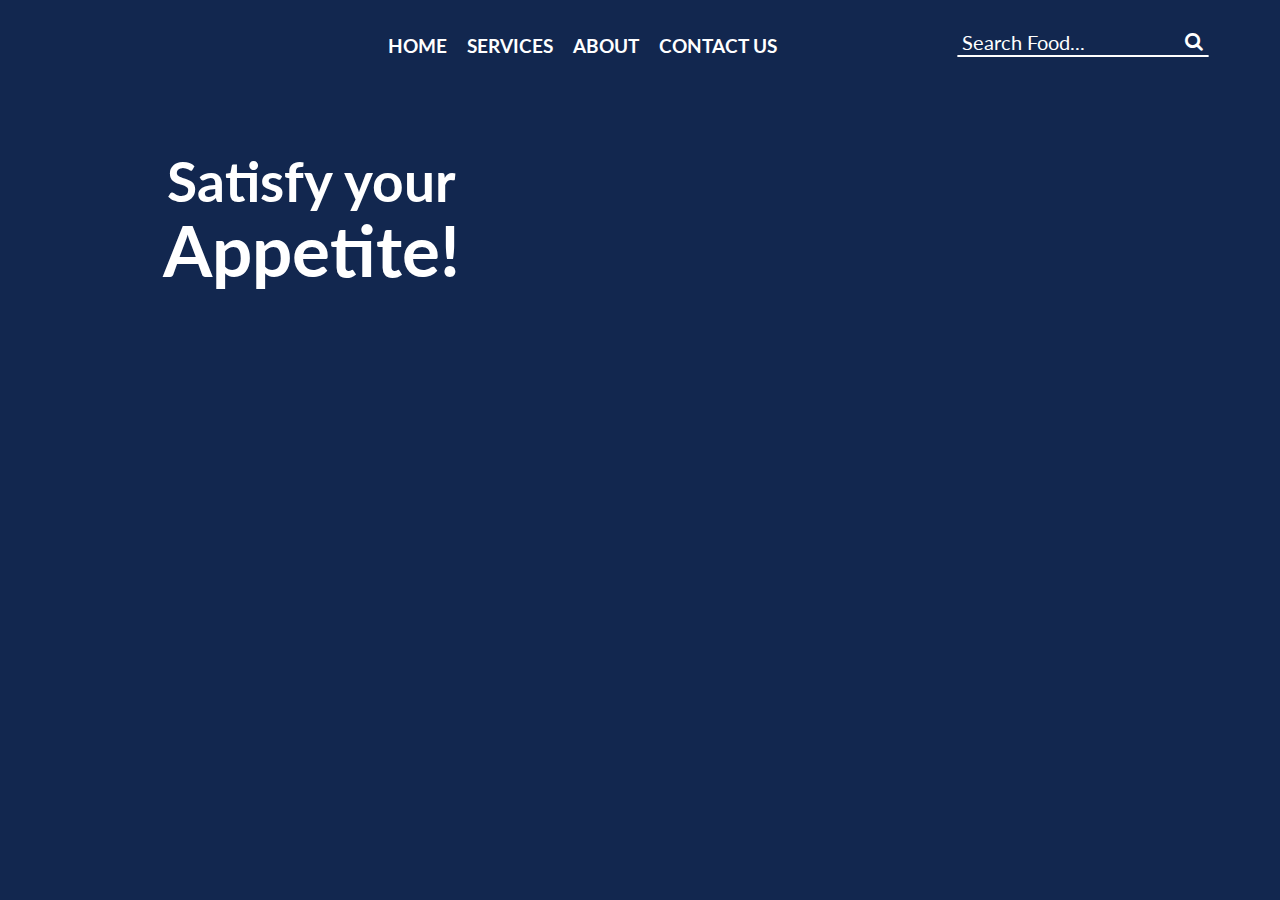
==== index.html @ 31777e1f "new name" ====
<!DOCTYPE html>
<html lang="en">

<head>

    <meta charset="UTF-8">
    <meta http-equiv="X-UA-Compatible" content="IE=edge">
    <meta name="viewport" content="width=device-width, initial-scale=1.0">
    <title>Hamburger</title>
    <link rel="stylesheet" href="hamburger.css">
    <link rel="preconnect" href="https://fons.googleapis.com">
    <link rel="preconnect" href="https://fonts.gstatic.com" crossorigin>
    <link href="https://fonts.googleapis.com/css2?family=Poppins:ital,wght@0,200;0,300;0,400;0,500;1,100;1,400&display=swap" rel="stylesheet">
    <link rel="preconnect" href="https://fonts.googleapis.com">
    <link rel="preconnect" href="https://fonts.gstatic.com" crossorigin>
    <link href="https://fonts.googleapis.com/css2?family=Lato:wght@400;900&family=Poppins:ital,wght@0,200;0,300;0,400;0,500;1,100;1,400&display=swap" rel="stylesheet">
    <link href="http://cdnjs.cloudflare.com/ajax/libs/font-awesome/4.3.0/css/font-awesome.css" rel="stylesheet" type='text/css'>

</head>

<body>
    <section class="body">
        <nav class="flex">
            <div class="logof"><img src="/food 2/Logo.png" alt="">

            </div>
            <ul>
                <li><a href="landing.html"> Home</a></li>
                <li><a href="#">Services</a></li>
                <li><a href="#">About </a></li>
                <li><a href="#">Contact Us</a></li>

            </ul>
            <div class="input">
                <input type="text" placeholder="Search Food..."><i class="fa fa-search"></i>
            </div>

        </nav>
        <main class="hero">
            <div class="herocnt">

                <div class="index">
                    <h2>Satisfy your</h2><br><span><h2>Appetite!</h2></span>
                    <div class="frame"> <img src="/food 2/Frame 4.png" alt=""></div>
                </div>
                <div class="vector"><img src="/food 2/Vector 1.png" alt=""></div>

            </div>
            <div class="burgerfam">
                <div class="itemsImg">
                    <img src="/food 2/Ellipse 1.png" alt="">
                    <img id="hoverme" class="imgflex" src="food 2/Burger.png" alt="" onmouseover="setNewImage()" onmouseleave="setOldImage()">
                </div>
            </div>


        </main>
        <footer class="flexMother">
            <div class="flex2">
                <img src="/food 2/facebook.png" alt="">
                <img src="/food 2/instagram.png" alt="">
                <img src="/food 2/telegram.png" alt="">
                <img src="/food 2/whatsapp.png" alt="">

            </div>
        </footer>
    </section>
</body>
<script src="script1.js"></script>

</html>
<!-------<div class="heroimg">
    <div class="fam">
        <div><img id="hoverme" class="imgflex" src="food 2/Burger.png" alt="" onmouseover="setNewImage()" onmouseleave="setOldImage()"></div>

        <img class="ellipse" src="/food 2/Ellipse 1.png" alt="">

    </div>
</div>-->
---- hamburger.css ----
* {
        padding: 0;
        margin: 0;
        font-family: 'lato';
        box-sizing: border-box;
    }
    
    section.body {
        background-color: #12274f;
        width: 100%;
        height: 100vh;
    }
    
    .flex {
        display: flex;
        align-content: space-between;
        justify-content: space-between;
        align-items: center;
    }
    
    .logof {
        display: flex;
        align-items: center;
        justify-content: space-around;
    }
    
    .logof img {
        width: 150px;
        position: relative;
        padding-right: 2px;
    }
    
    nav {
        display: flex;
        justify-content: space-around;
        padding: 2.5% 6%;
        text-transform: uppercase;
        font-size: larger;
    }
    
    ul {
        list-style: none;
        display: flex;
    }
    
    ul li {
        justify-content: space-around;
        padding-right: 20px;
    }
    
    a {
        text-decoration: none;
        color: white;
        font-weight: bolder;
    }
    
    a:hover::after {
        position: absolute;
        content: '🍔🍔🍔';
        font-size: 10px;
        width: 100%;
        transform: translate(-55px, 20px);
        align-content: center;
    }
    
    input {
        position: relative;
        background-color: transparent;
        border: none;
        color: white;
        padding: 5px;
        width: 228px;
    }
    
    .fa {
        color: white;
    }
    
    input::placeholder {
        font-size: 20px;
        color: white;
    }
    
    input::placeholder::after {
        content: '';
        width: 100px;
        height: 10px;
        border: 9px solid black;
        position: relative;
        ;
    }
    
    .input {
        display: flex;
    }
    
    .input::after {
        content: '';
        position: absolute;
        width: 250px;
        background-color: white;
        display: flex;
        border: 1px solid rgb(255, 255, 255);
        z-index: 100;
        border-radius: 10px;
        transform: translateY(23px);
    }
    
    .hero {
        padding: 2% 6%;
        display: flex;
        position: relative;
        width: 100%;
        height: 400px;
        align-items: flex-start;
    }
    
    .index {
        position: relative;
        z-index: 40;
        display: block;
        margin-left: 86px;
        margin-top: 41px;
    }
    
    .herocnt {
        display: flex;
        position: relative;
        align-items: center;
        flex-direction: row-reverse;
    }
    
    .frame img {
        display: block;
        position: relative;
        width: 89%;
        z-index: 10000;
        margin-top: 54px;
        margin-left: 10px;
    }
    
    .frame img:hover {
        cursor: pointer;
        filter: hue-rotate(10deg);
        width: 92%;
    }
    
    .vector img {
        width: 21em;
        z-index: 10;
        position: absolute;
        top: 0;
        transform: translate(-8px, 38px);
    }
    
    .herocnt h2 {
        font-size: calc(2em + 23px);
        color: white;
        line-height: 49px;
        text-align: center;
    }
    
    span {
        font-size: 1.5em;
        z-index: 100;
    }
    /**footer social media icons**/
    
    .flexMother {
        display: flex;
    }
    
    .flex2 {
        display: flex;
        justify-content: center;
        width: 100%;
    }
    
    .flex2 img {
        padding-right: 57px;
        margin-top: 45px;
    }
    
    .flex2 img:hover {
        transform: translateY(-10px);
        transition: ease-in-out;
        transition: .3s;
    }
    
    .burgerfam {
        position: relative;
        margin-left: 190px;
    }
    
    .itemsImg {
        position: absolute;
    }
    
    .itemsImg img {
        position: absolute;
    }
    
    .itemsImg img #hoverme {
        width: 100%;
    }
    
    .itemsImg img:nth-child(1) {
        transform: translate(36px, 32px);
    }
    
    .itemsImg img:nth-child(2) {
        animation: hamburger .5s cubic-bezier(0.78, 0.49, 0.05, 0.2) infinite alternate-reverse forwards;
    }
    
    @keyframes hamburger {
        0% {
            transform: translate(36px, 32px);
        }
        100% {
            transform: scale(1.04, 1.01);
        }
    }
    /**.heroimg {
        display: flex;
        position: relative;
        width: 45%;
        justify-content: flex-end;
    }
    
    img.imgflex {
        position: absolute;
        transform: translate(-291px, 14px);
        z-index: 10000;
        left: 0;
    }
    
    .fam {
        position: relative;
        display: flex;
        width: 100%;
    }
    
    img.ellipse {
        left: 0;
        position: absolute;
        transform: translate(-291px, 14px);
    }
    
    
    img#hoverme {
        position: absolute;
        width: 100%;
    }**/
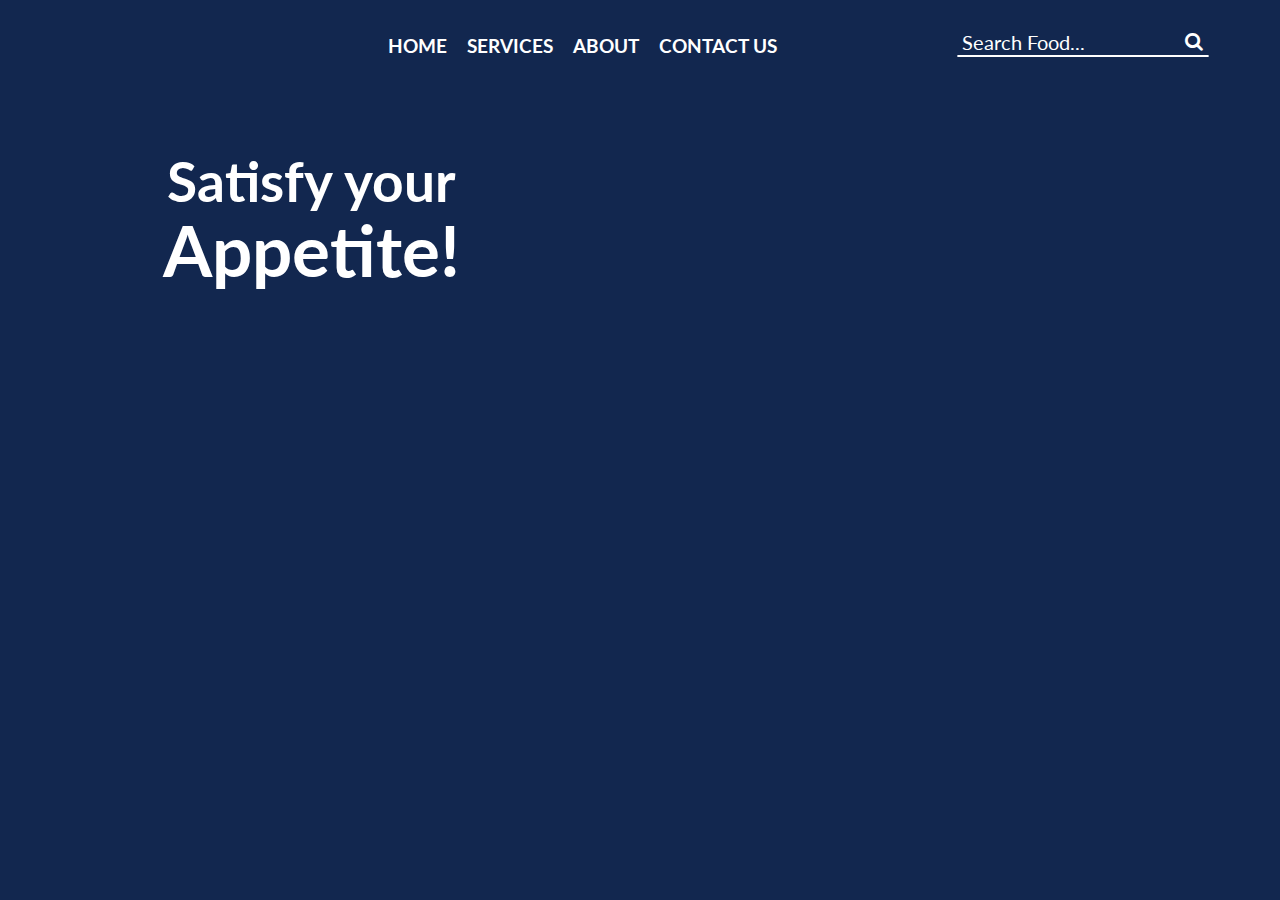
==== commit 00c3a78d: "new commit" ====
--- a/index.html
+++ b/index.html
@@ -7,7 +7,7 @@
     <meta http-equiv="X-UA-Compatible" content="IE=edge">
     <meta name="viewport" content="width=device-width, initial-scale=1.0">
     <title>Hamburger</title>
-    <link rel="stylesheet" href="hamburger.css">
+    <link rel="stylesheet" href="index.css">
     <link rel="preconnect" href="https://fons.googleapis.com">
     <link rel="preconnect" href="https://fonts.gstatic.com" crossorigin>
     <link href="https://fonts.googleapis.com/css2?family=Poppins:ital,wght@0,200;0,300;0,400;0,500;1,100;1,400&display=swap" rel="stylesheet">
--- a/index.css
+++ b/index.css
@@ -0,0 +1,253 @@
+    * {
+        padding: 0;
+        margin: 0;
+        font-family: 'lato';
+        box-sizing: border-box;
+    }
+    
+    section.body {
+        background-color: #12274f;
+        width: 100%;
+        height: 100vh;
+    }
+    
+    .flex {
+        display: flex;
+        align-content: space-between;
+        justify-content: space-between;
+        align-items: center;
+    }
+    
+    .logof {
+        display: flex;
+        align-items: center;
+        justify-content: space-around;
+    }
+    
+    .logof img {
+        width: 150px;
+        position: relative;
+        padding-right: 2px;
+    }
+    
+    nav {
+        display: flex;
+        justify-content: space-around;
+        padding: 2.5% 6%;
+        text-transform: uppercase;
+        font-size: larger;
+    }
+    
+    ul {
+        list-style: none;
+        display: flex;
+    }
+    
+    ul li {
+        justify-content: space-around;
+        padding-right: 20px;
+    }
+    
+    a {
+        text-decoration: none;
+        color: white;
+        font-weight: bolder;
+    }
+    
+    a:hover::after {
+        position: absolute;
+        content: '🍔🍔🍔';
+        font-size: 10px;
+        width: 100%;
+        transform: translate(-55px, 20px);
+        align-content: center;
+    }
+    
+    input {
+        position: relative;
+        background-color: transparent;
+        border: none;
+        color: white;
+        padding: 5px;
+        width: 228px;
+    }
+    
+    .fa {
+        color: white;
+    }
+    
+    input::placeholder {
+        font-size: 20px;
+        color: white;
+    }
+    
+    input::placeholder::after {
+        content: '';
+        width: 100px;
+        height: 10px;
+        border: 9px solid black;
+        position: relative;
+        ;
+    }
+    
+    .input {
+        display: flex;
+    }
+    
+    .input::after {
+        content: '';
+        position: absolute;
+        width: 250px;
+        background-color: white;
+        display: flex;
+        border: 1px solid rgb(255, 255, 255);
+        z-index: 100;
+        border-radius: 10px;
+        transform: translateY(23px);
+    }
+    
+    .hero {
+        padding: 2% 6%;
+        display: flex;
+        position: relative;
+        width: 100%;
+        height: 400px;
+        align-items: flex-start;
+    }
+    
+    .index {
+        position: relative;
+        z-index: 40;
+        display: block;
+        margin-left: 86px;
+        margin-top: 41px;
+    }
+    
+    .herocnt {
+        display: flex;
+        position: relative;
+        align-items: center;
+        flex-direction: row-reverse;
+    }
+    
+    .frame img {
+        display: block;
+        position: relative;
+        width: 89%;
+        z-index: 10000;
+        margin-top: 54px;
+        margin-left: 10px;
+    }
+    
+    .frame img:hover {
+        cursor: pointer;
+        filter: hue-rotate(10deg);
+        width: 92%;
+    }
+    
+    .vector img {
+        width: 21em;
+        z-index: 10;
+        position: absolute;
+        top: 0;
+        transform: translate(-8px, 38px);
+    }
+    
+    .herocnt h2 {
+        font-size: calc(2em + 23px);
+        color: white;
+        line-height: 49px;
+        text-align: center;
+    }
+    
+    span {
+        font-size: 1.5em;
+        z-index: 100;
+    }
+    /**footer social media icons**/
+    
+    .flexMother {
+        display: flex;
+    }
+    
+    .flex2 {
+        display: flex;
+        justify-content: center;
+        width: 100%;
+    }
+    
+    .flex2 img {
+        padding-right: 57px;
+        margin-top: 45px;
+    }
+    
+    .flex2 img:hover {
+        transform: translateY(-10px);
+        transition: ease-in-out;
+        transition: .3s;
+    }
+    
+    .burgerfam {
+        position: relative;
+        margin-left: 190px;
+    }
+    
+    .itemsImg {
+        position: absolute;
+    }
+    
+    .itemsImg img {
+        position: absolute;
+    }
+    
+    .itemsImg img #hoverme {
+        width: 100%;
+    }
+    
+    .itemsImg img:nth-child(1) {
+        transform: translate(36px, 32px);
+    }
+    
+    .itemsImg img:nth-child(2) {
+        animation: hamburger .5s cubic-bezier(0.78, 0.49, 0.05, 0.2) infinite alternate-reverse forwards;
+    }
+    
+    @keyframes hamburger {
+        0% {
+            transform: translate(36px, 32px);
+        }
+        100% {
+            transform: scale(1.04, 1.01);
+        }
+    }
+    /**.heroimg {
+        display: flex;
+        position: relative;
+        width: 45%;
+        justify-content: flex-end;
+    }
+    
+    img.imgflex {
+        position: absolute;
+        transform: translate(-291px, 14px);
+        z-index: 10000;
+        left: 0;
+    }
+    
+    .fam {
+        position: relative;
+        display: flex;
+        width: 100%;
+    }
+    
+    img.ellipse {
+        left: 0;
+        position: absolute;
+        transform: translate(-291px, 14px);
+    }
+    
+    
+    img#hoverme {
+        position: absolute;
+        width: 100%;
+    }**/